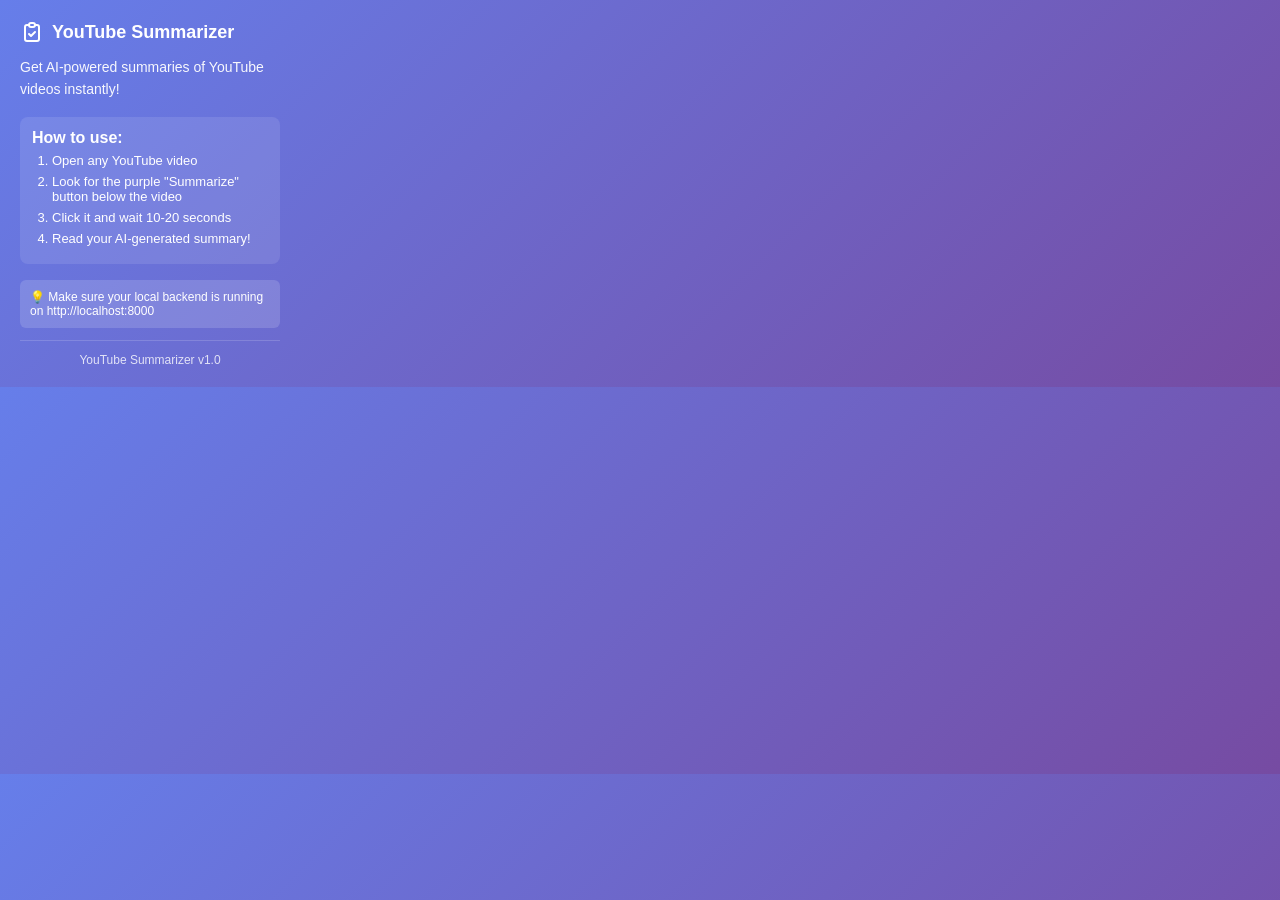
==== extension/popup.html @ a1c9417f "Complete Chrome extension build - fully functional YouTube summarizer This commit completes the Chro" ====
<!DOCTYPE html>
<html lang="en">
<head>
    <meta charset="UTF-8">
    <meta name="viewport" content="width=device-width, initial-scale=1.0">
    <title>YouTube Summarizer</title>
    <style>
        * {
            margin: 0;
            padding: 0;
            box-sizing: border-box;
        }

        body {
            width: 300px;
            padding: 20px;
            font-family: -apple-system, BlinkMacSystemFont, 'Segoe UI', Roboto, Oxygen, Ubuntu, Cantarell, sans-serif;
            background: linear-gradient(135deg, #667eea 0%, #764ba2 100%);
            color: white;
        }

        h1 {
            font-size: 18px;
            margin-bottom: 12px;
            display: flex;
            align-items: center;
            gap: 8px;
        }

        .icon {
            width: 24px;
            height: 24px;
        }

        p {
            font-size: 14px;
            line-height: 1.6;
            margin-bottom: 16px;
            opacity: 0.95;
        }

        .instructions {
            background: rgba(255, 255, 255, 0.1);
            border-radius: 8px;
            padding: 12px;
            margin-bottom: 16px;
        }

        .instructions ol {
            margin-left: 20px;
            font-size: 13px;
        }

        .instructions li {
            margin: 6px 0;
        }

        .status {
            font-size: 12px;
            opacity: 0.8;
            text-align: center;
            margin-top: 12px;
            padding-top: 12px;
            border-top: 1px solid rgba(255, 255, 255, 0.2);
        }

        .tip {
            background: rgba(255, 255, 255, 0.15);
            padding: 10px;
            border-radius: 6px;
            font-size: 12px;
            margin-top: 12px;
        }

        .tip::before {
            content: "💡 ";
        }
    </style>
</head>
<body>
    <h1>
        <svg class="icon" viewBox="0 0 24 24" fill="none" xmlns="http://www.w3.org/2000/svg">
            <path d="M9 5H7a2 2 0 00-2 2v12a2 2 0 002 2h10a2 2 0 002-2V7a2 2 0 00-2-2h-2M9 5a2 2 0 002 2h2a2 2 0 002-2M9 5a2 2 0 012-2h2a2 2 0 012 2m-6 9l2 2 4-4" stroke="white" stroke-width="2" stroke-linecap="round" stroke-linejoin="round"/>
        </svg>
        YouTube Summarizer
    </h1>

    <p>Get AI-powered summaries of YouTube videos instantly!</p>

    <div class="instructions">
        <strong>How to use:</strong>
        <ol>
            <li>Open any YouTube video</li>
            <li>Look for the purple "Summarize" button below the video</li>
            <li>Click it and wait 10-20 seconds</li>
            <li>Read your AI-generated summary!</li>
        </ol>
    </div>

    <div class="tip">
        Make sure your local backend is running on http://localhost:8000
    </div>

    <div class="status">
        YouTube Summarizer v1.0
    </div>
</body>
</html>
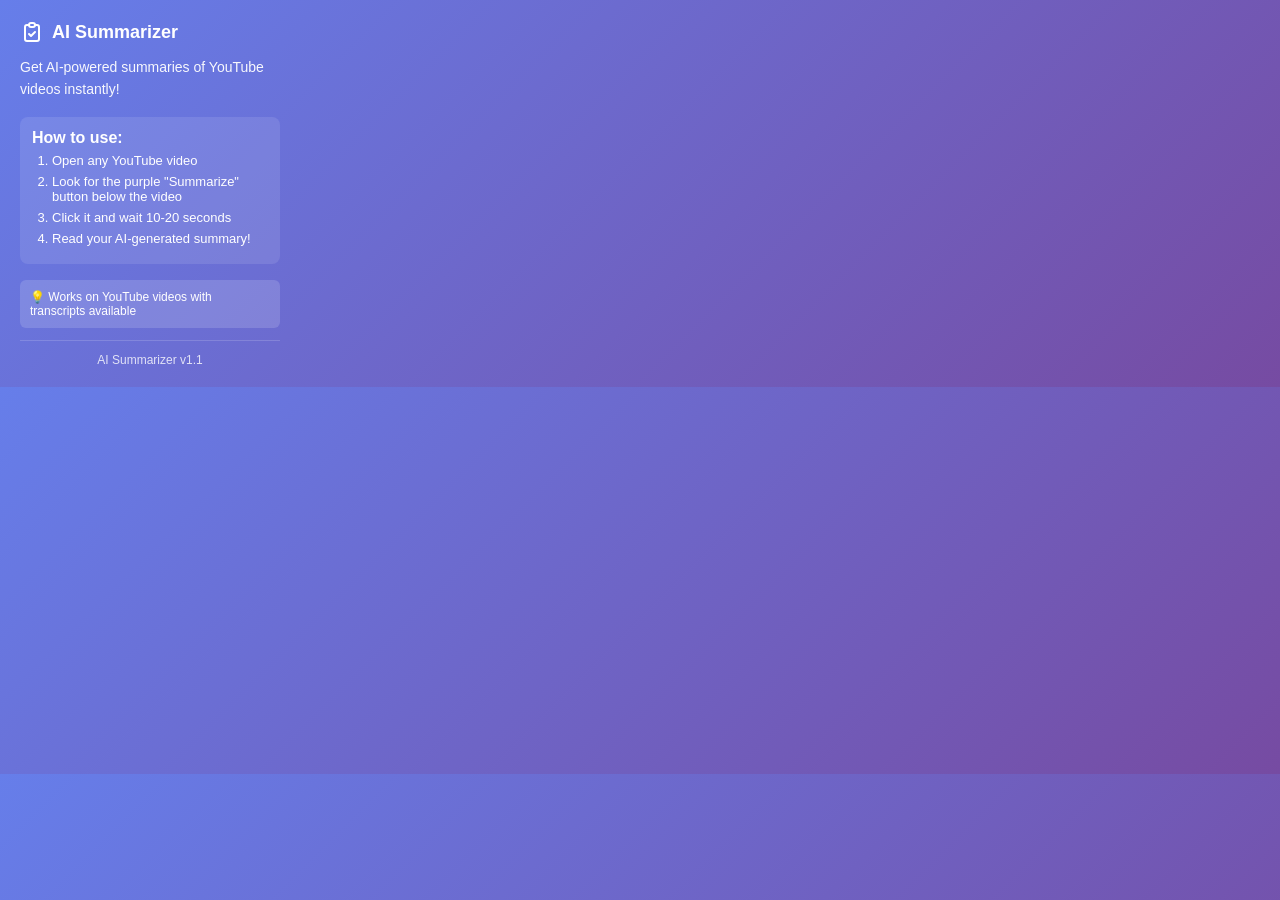
==== commit f1b70faa: "Add article summarization feature to extension This commit adds the ability to summarize articles an" ====
--- a/extension/popup.html
+++ b/extension/popup.html
@@ -75,6 +75,85 @@
         .tip::before {
             content: "💡 ";
         }
+
+        /* Article mode styles */
+        #article-mode {
+            display: none;
+        }
+
+        .summarize-btn {
+            width: 100%;
+            padding: 12px;
+            background: white;
+            color: #667eea;
+            border: none;
+            border-radius: 8px;
+            font-size: 14px;
+            font-weight: 600;
+            cursor: pointer;
+            transition: all 0.2s ease;
+            margin-bottom: 12px;
+        }
+
+        .summarize-btn:hover:not(:disabled) {
+            transform: translateY(-2px);
+            box-shadow: 0 4px 12px rgba(0, 0, 0, 0.15);
+        }
+
+        .summarize-btn:disabled {
+            opacity: 0.6;
+            cursor: not-allowed;
+        }
+
+        #article-status {
+            font-size: 12px;
+            margin-bottom: 8px;
+            padding: 8px;
+            background: rgba(255, 255, 255, 0.1);
+            border-radius: 6px;
+            min-height: 20px;
+        }
+
+        #article-summary {
+            max-height: 400px;
+            overflow-y: auto;
+            background: rgba(255, 255, 255, 0.1);
+            border-radius: 8px;
+            padding: 12px;
+            font-size: 13px;
+            line-height: 1.6;
+            margin-bottom: 12px;
+        }
+
+        #article-summary:empty {
+            display: none;
+        }
+
+        .summary-header {
+            font-weight: 700;
+            font-size: 14px;
+            margin: 12px 0 8px 0;
+        }
+
+        .summary-bullet {
+            margin: 4px 0 4px 12px;
+        }
+
+        .copy-btn {
+            width: 100%;
+            padding: 8px;
+            background: rgba(255, 255, 255, 0.2);
+            color: white;
+            border: 1px solid rgba(255, 255, 255, 0.3);
+            border-radius: 6px;
+            font-size: 12px;
+            cursor: pointer;
+            margin-top: 8px;
+        }
+
+        .copy-btn:hover {
+            background: rgba(255, 255, 255, 0.3);
+        }
     </style>
 </head>
 <body>
@@ -82,27 +161,49 @@
         <svg class="icon" viewBox="0 0 24 24" fill="none" xmlns="http://www.w3.org/2000/svg">
             <path d="M9 5H7a2 2 0 00-2 2v12a2 2 0 002 2h10a2 2 0 002-2V7a2 2 0 00-2-2h-2M9 5a2 2 0 002 2h2a2 2 0 002-2M9 5a2 2 0 012-2h2a2 2 0 012 2m-6 9l2 2 4-4" stroke="white" stroke-width="2" stroke-linecap="round" stroke-linejoin="round"/>
         </svg>
-        YouTube Summarizer
+        AI Summarizer
     </h1>
 
-    <p>Get AI-powered summaries of YouTube videos instantly!</p>
-
-    <div class="instructions">
-        <strong>How to use:</strong>
-        <ol>
-            <li>Open any YouTube video</li>
-            <li>Look for the purple "Summarize" button below the video</li>
-            <li>Click it and wait 10-20 seconds</li>
-            <li>Read your AI-generated summary!</li>
-        </ol>
+    <!-- YouTube Mode -->
+    <div id="youtube-mode">
+        <p>Get AI-powered summaries of YouTube videos instantly!</p>
+
+        <div class="instructions">
+            <strong>How to use:</strong>
+            <ol>
+                <li>Open any YouTube video</li>
+                <li>Look for the purple "Summarize" button below the video</li>
+                <li>Click it and wait 10-20 seconds</li>
+                <li>Read your AI-generated summary!</li>
+            </ol>
+        </div>
+
+        <div class="tip">
+            Works on YouTube videos with transcripts available
+        </div>
     </div>
 
-    <div class="tip">
-        Make sure your local backend is running on http://localhost:8000
+    <!-- Article Mode -->
+    <div id="article-mode">
+        <p>Summarize this article with AI!</p>
+
+        <button id="summarize-article-btn" class="summarize-btn">
+            Summarize Article
+        </button>
+
+        <div id="article-status"></div>
+
+        <div id="article-summary"></div>
+
+        <div class="tip">
+            Works best on blog posts, news articles, and long-form content
+        </div>
     </div>
 
     <div class="status">
-        YouTube Summarizer v1.0
+        AI Summarizer v1.1
     </div>
+
+    <script src="popup.js"></script>
 </body>
 </html>
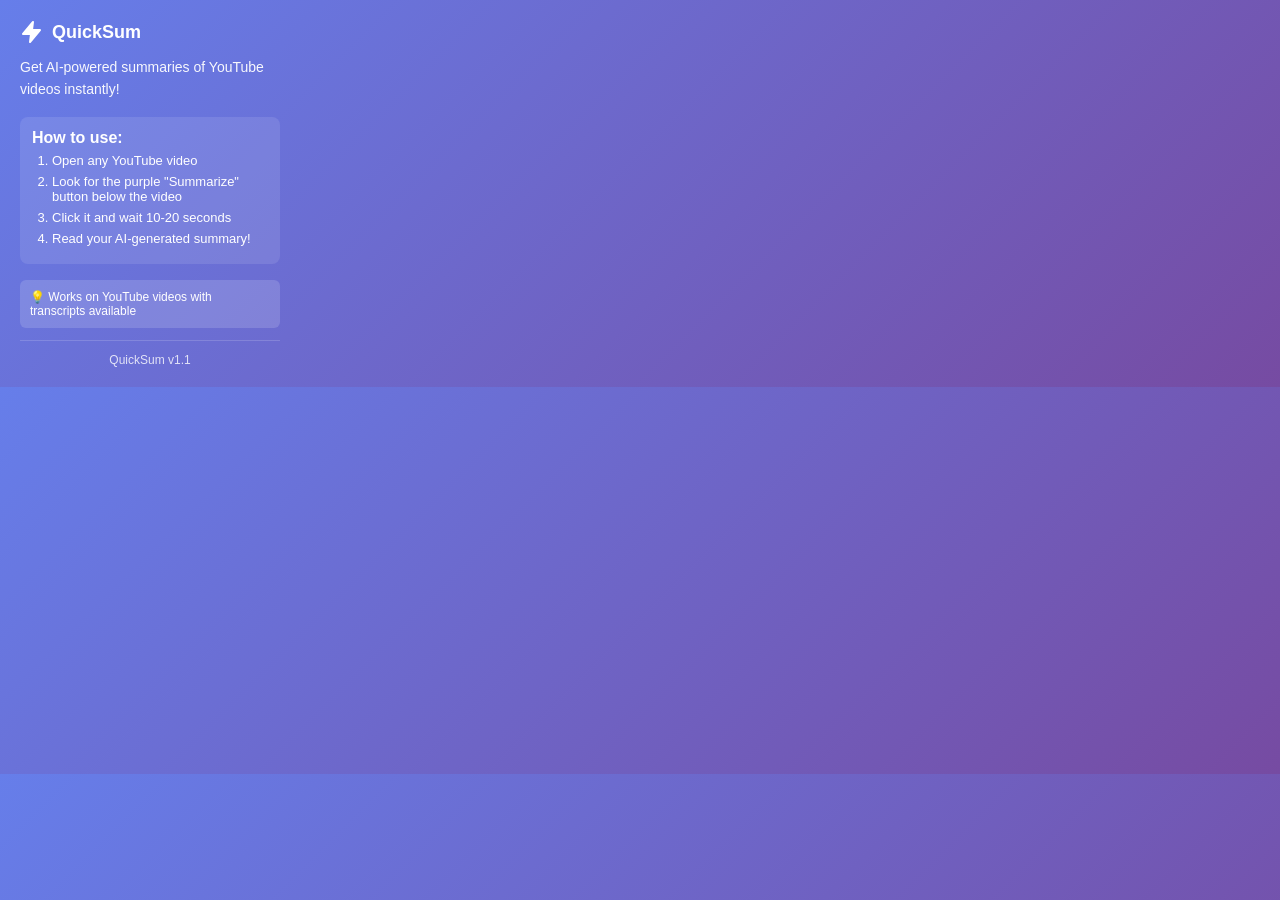
==== commit 8d4e6b42: "Rebrand extension from 'YouTube Summarizer' to 'QuickSum' Major branding update to reflect multi-pur" ====
--- a/extension/popup.html
+++ b/extension/popup.html
@@ -3,7 +3,7 @@
 <head>
     <meta charset="UTF-8">
     <meta name="viewport" content="width=device-width, initial-scale=1.0">
-    <title>YouTube Summarizer</title>
+    <title>QuickSum</title>
     <style>
         * {
             margin: 0;
@@ -159,9 +159,9 @@
 <body>
     <h1>
         <svg class="icon" viewBox="0 0 24 24" fill="none" xmlns="http://www.w3.org/2000/svg">
-            <path d="M9 5H7a2 2 0 00-2 2v12a2 2 0 002 2h10a2 2 0 002-2V7a2 2 0 00-2-2h-2M9 5a2 2 0 002 2h2a2 2 0 002-2M9 5a2 2 0 012-2h2a2 2 0 012 2m-6 9l2 2 4-4" stroke="white" stroke-width="2" stroke-linecap="round" stroke-linejoin="round"/>
+            <path d="M13 2L3 14h8l-1 8 10-12h-8l1-8z" stroke="white" stroke-width="2" stroke-linecap="round" stroke-linejoin="round" fill="white"/>
         </svg>
-        AI Summarizer
+        QuickSum
     </h1>
 
     <!-- YouTube Mode -->
@@ -201,9 +201,11 @@
     </div>
 
     <div class="status">
-        AI Summarizer v1.1
+        QuickSum v1.1
     </div>
 
+    <!-- DOMPurify must be loaded before popup.js -->
+    <script src="purify.min.js"></script>
     <script src="popup.js"></script>
 </body>
 </html>
